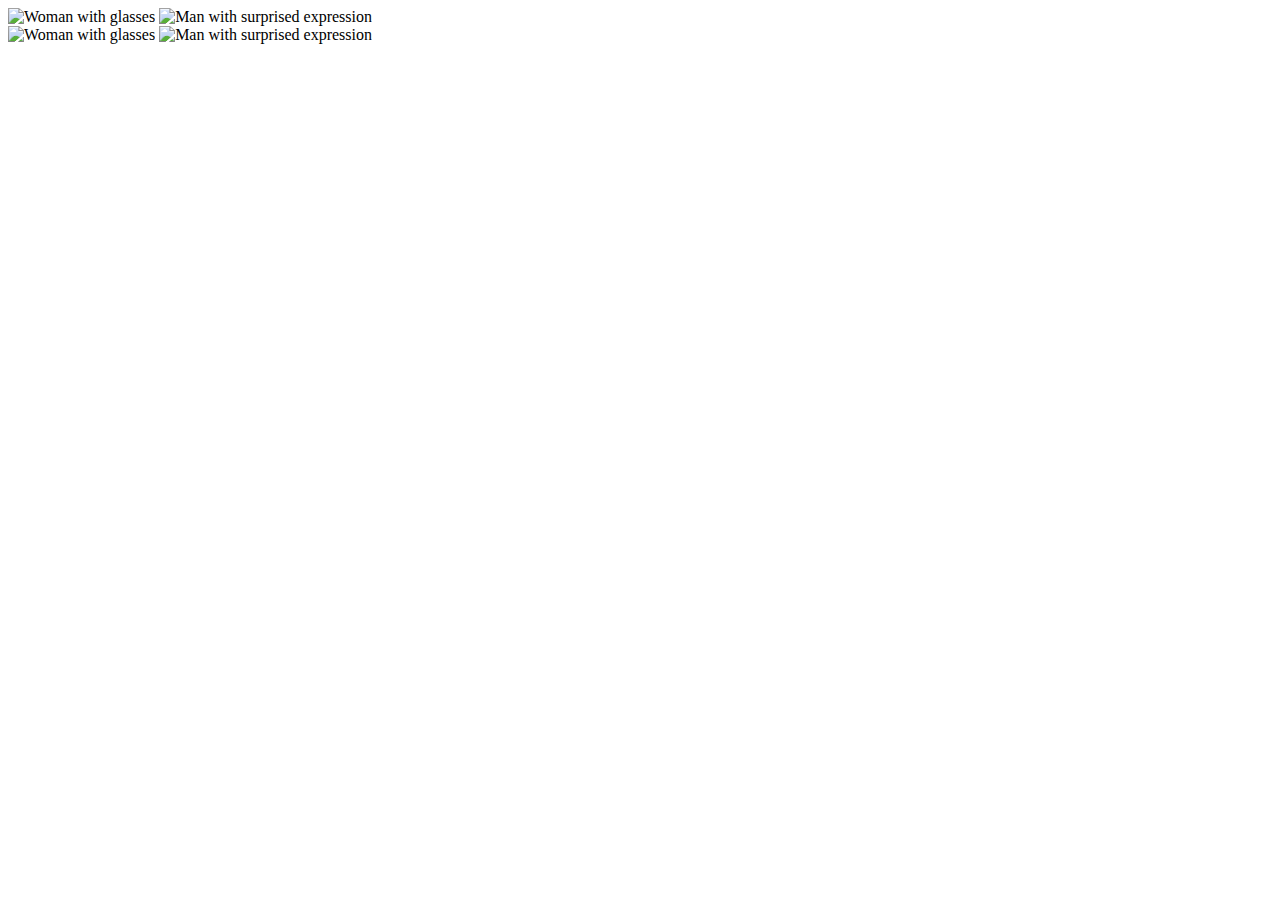
==== css-chaining-selectors/index.html @ 5a9dd87f "update chaining-selectors" ====
<!DOCTYPE html>
<html lang="en">
  <head>
    <meta charset="UTF-8">
    <meta http-equiv="X-UA-Compatible" content="IE=edge">
    <meta name="viewport" content="width=device-width, initial-scale=1.0">
    <title>Chaining Selectors</title>
    <link rel="stylesheet" href="solution.css">
  </head>
  <body>
    <div>
      <img class="avatar proportioned" src="../pexels-katho-mutodo-8434791.jpg" alt="Woman with glasses">
      <img class="avatar distorted" src="../pexels-andrea-piacquadio-3777931.jpg" alt="Man with surprised expression">
    </div>
    <div>
      <img class="original proportioned" src="../pexels-katho-mutodo-8434791.jpg" alt="Woman with glasses">
      <img class="original distorted" src="../pexels-andrea-piacquadio-3777931.jpg" alt="Man with surprised expression">
    </div>
  </body>
</html>
---- css-chaining-selectors/solution.css ----
.avatar.proportioned {
    height: auto;
    width: 300px;
  }
  
  .avatar.distorted {
    height: 400px;
    width: 200px;
  }
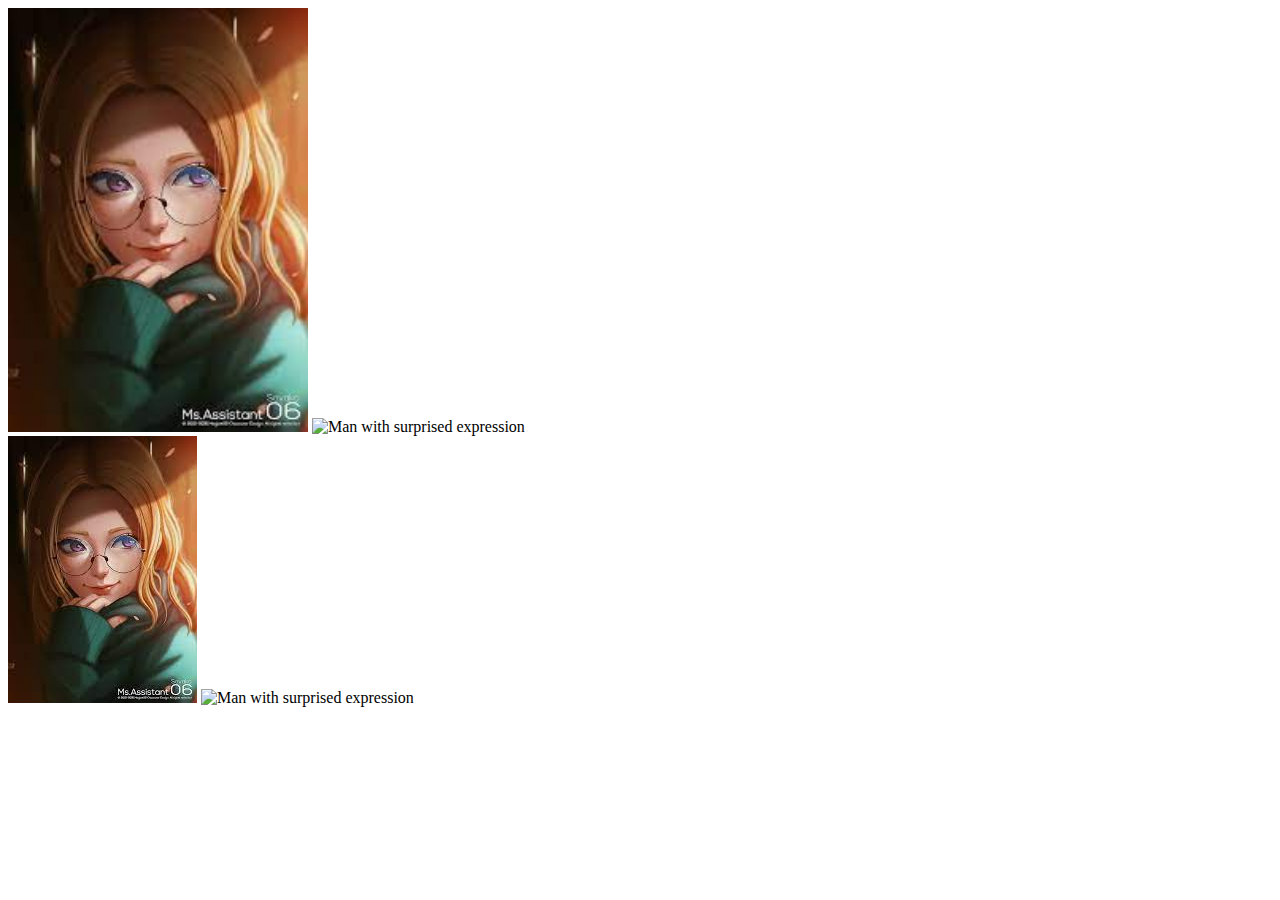
==== commit 71c21753: "edit chaining-selectors" ====
--- a/css-chaining-selectors/index.html
+++ b/css-chaining-selectors/index.html
@@ -9,11 +9,11 @@
   </head>
   <body>
     <div>
-      <img class="avatar proportioned" src="../pexels-katho-mutodo-8434791.jpg" alt="Woman with glasses">
+      <img class="avatar proportioned" src="[data-uri]" alt="Woman with glasses">
       <img class="avatar distorted" src="../pexels-andrea-piacquadio-3777931.jpg" alt="Man with surprised expression">
     </div>
     <div>
-      <img class="original proportioned" src="../pexels-katho-mutodo-8434791.jpg" alt="Woman with glasses">
+      <img class="original proportioned" src="[data-uri]" alt="Woman with glasses">
       <img class="original distorted" src="../pexels-andrea-piacquadio-3777931.jpg" alt="Man with surprised expression">
     </div>
   </body>
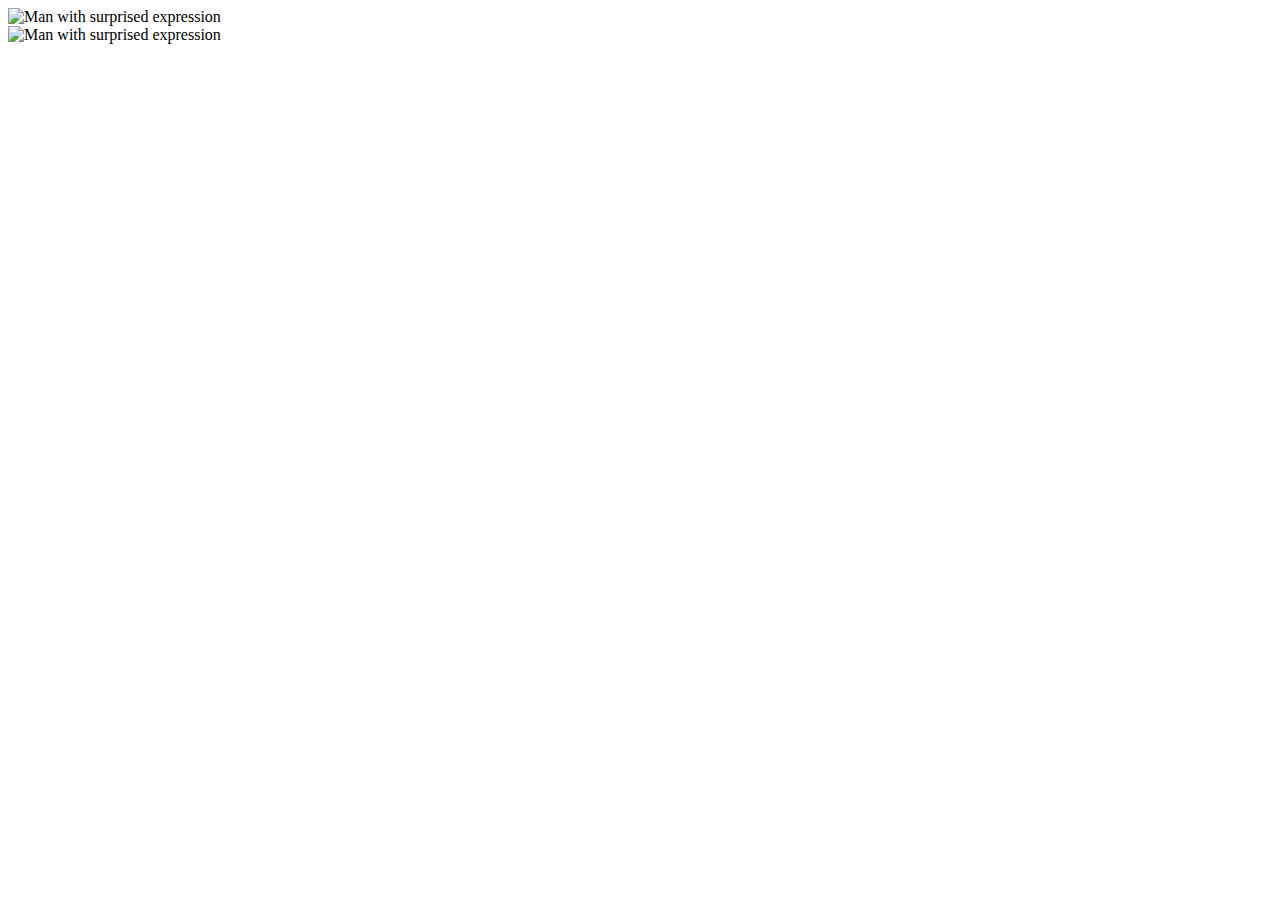
==== commit 2464cbc8: "edit chaining-selectors" ====
--- a/css-chaining-selectors/index.html
+++ b/css-chaining-selectors/index.html
@@ -9,11 +9,9 @@
   </head>
   <body>
     <div>
-      <img class="avatar proportioned" src="[data-uri]" alt="Woman with glasses">
       <img class="avatar distorted" src="../pexels-andrea-piacquadio-3777931.jpg" alt="Man with surprised expression">
     </div>
     <div>
-      <img class="original proportioned" src="[data-uri]" alt="Woman with glasses">
       <img class="original distorted" src="../pexels-andrea-piacquadio-3777931.jpg" alt="Man with surprised expression">
     </div>
   </body>
